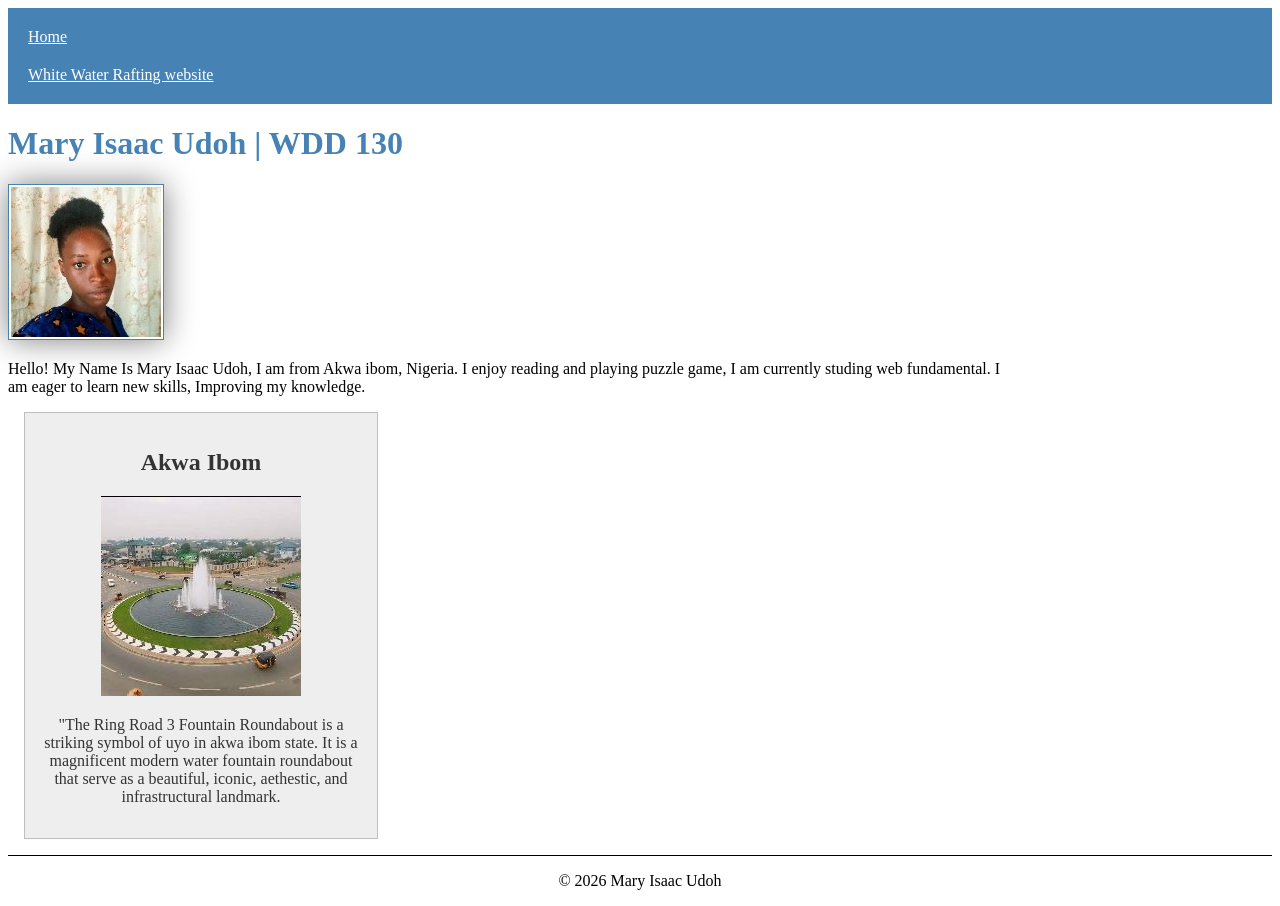
==== index.html @ 7179c858 ""commit"" ====
<!DOCTYPE html>
<html lang="en-US">

<head>
    <meta charset="UTF-8">
    <meta name="viewport" content="width=device-width, initial-scale=1.0">
    <title>Mary Isaac Udoh |WDD 130</title>
    <meta name="description" content="Mary Isaac Udoh BYU-Idaho WDD 130 course home page">
    <meta name="author" content="Mary Isaac Udoh">

    <link rel="stylesheet" href="styles/styles.css">
</head>

<body>
    <header>
        <nav>
            <a href="#">Home</a>
            <a href="wwr/">White Water Rafting website</a>
        </nav>
    </header>
    <main>
        <h1>Mary Isaac Udoh | WDD 130</h1>
        <img src="images/profile.jpg" alt="Mary Isaac Udoh" width="200">
        <p>Hello! My Name Is Mary Isaac Udoh,
            I am from Akwa ibom, Nigeria.
            I enjoy reading and playing puzzle game,
            I am currently studing web fundamental.
            I am eager to learn new skills,
            Improving my knowledge.</p>
    </main>
    <aside>
        <h2>Akwa Ibom</h2>
        <img src="images/akwa-ibom.jpg" alt="Akwa ibom" width="200">
        <p>"The Ring Road 3 Fountain Roundabout
            is a striking symbol of uyo in
            akwa ibom state. It is a magnificent
            modern water fountain roundabout that
            serve as a beautiful, iconic, aethestic,
            and infrastructural landmark.</p>
    </aside>
    <footer>
        <p>&copy; 2026 Mary Isaac Udoh</p>
    </footer>
</body>

</html>
---- styles/styles.css ----
nav {
    background-color: steelblue;
    padding: 10px;
}

nav a {
    color: white;
    padding: 10px;
    display: block;
}

h1 {
    color: steelblue;
}

main img {
    width: 150px;
    height: auto;
    border: 1px solid steelblue;
    padding: 2px;
    box-shadow: 0 0 30px gray;
}

p {
    padding: 0;
}

aside {
    width: 20em;
    margin: 1em;
    border: 1px solid rgba(0, 0, 0, 0.2);
    padding: 1em;
    background-color: #eee;
    color: #333;
    text-align: center;
}

aside img {
    width: 200px;
    height: auto;
}

footer {
    margin-top: 1em;
    border-top: 1px solid #000;
    text-align: center;
}

main {
    max-width: 1000px;
}
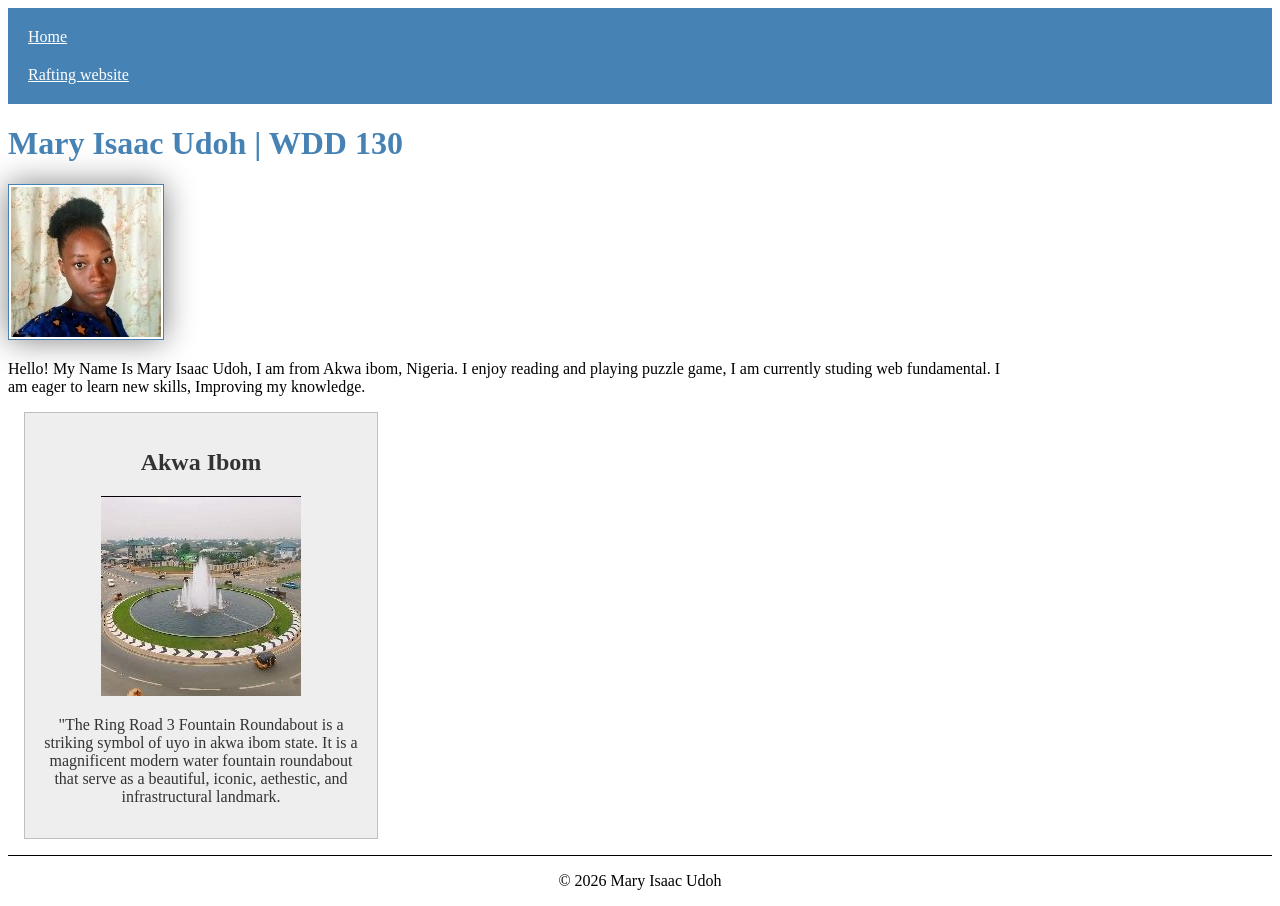
==== commit 728eb369: ""commit"" ====
--- a/index.html
+++ b/index.html
@@ -15,7 +15,7 @@
     <header>
         <nav>
             <a href="#">Home</a>
-            <a href="wwr/">White Water Rafting website</a>
+            <a href="wwr/">Rafting website</a>
         </nav>
     </header>
     <main>
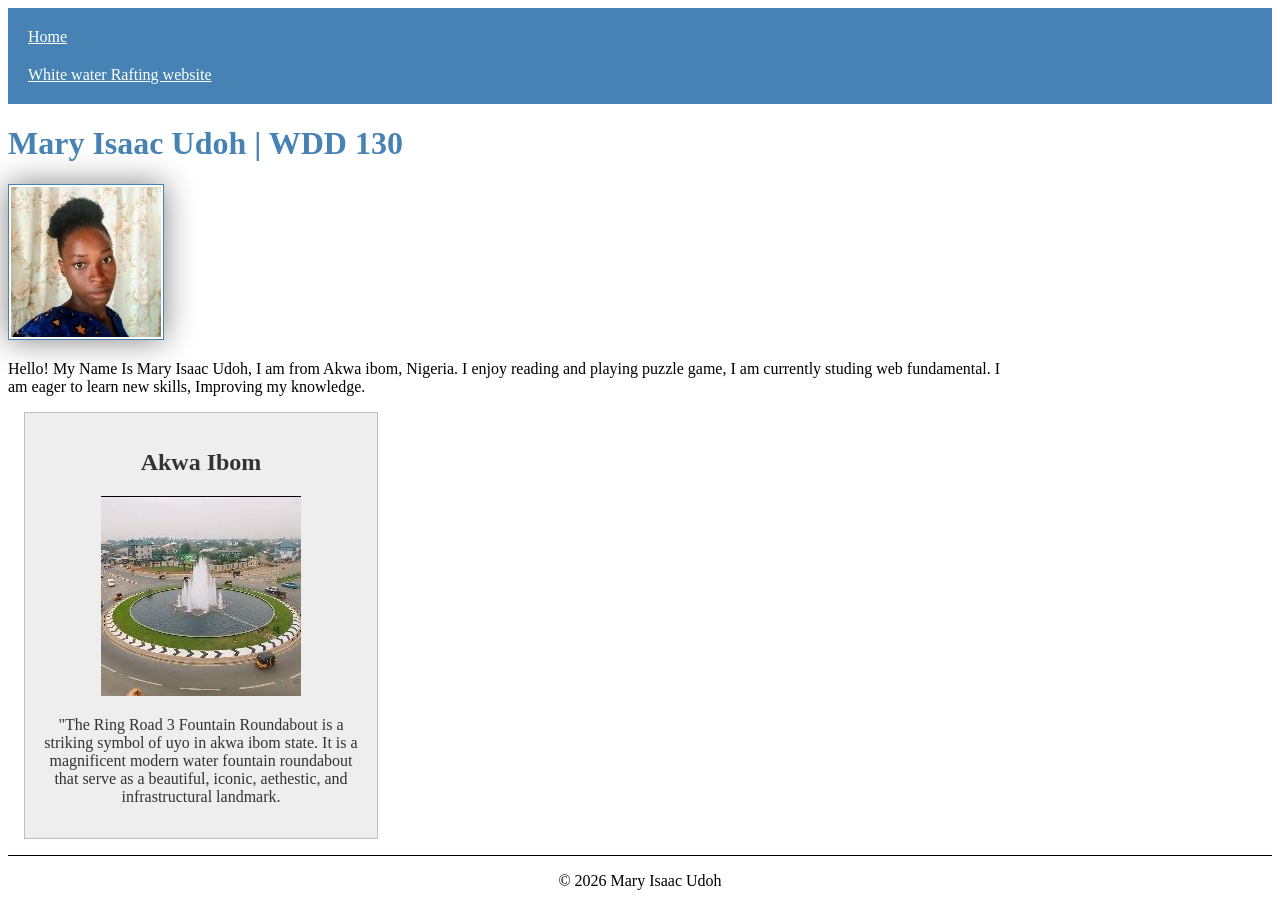
==== commit 0910e6bd: "" Update homepage index.html"" ====
--- a/index.html
+++ b/index.html
@@ -15,7 +15,7 @@
     <header>
         <nav>
             <a href="#">Home</a>
-            <a href="wwr/">Rafting website</a>
+            <a href="wwr/">White water Rafting website</a>
         </nav>
     </header>
     <main>
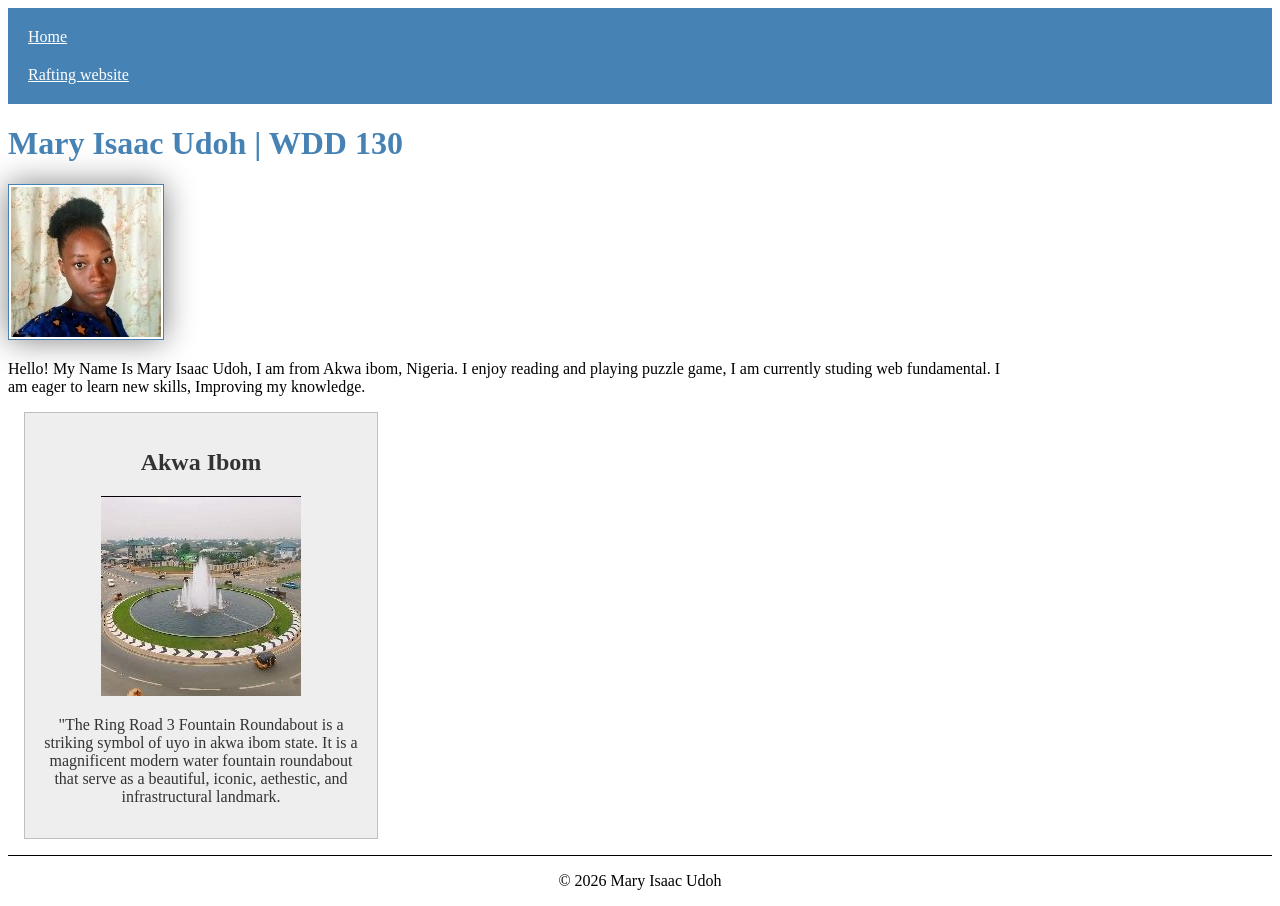
==== commit cce141f6: ""commit"" ====
--- a/index.html
+++ b/index.html
@@ -15,7 +15,7 @@
     <header>
         <nav>
             <a href="#">Home</a>
-            <a href="wwr/">White water Rafting website</a>
+            <a href="# wwr/">Rafting website</a>
         </nav>
     </header>
     <main>
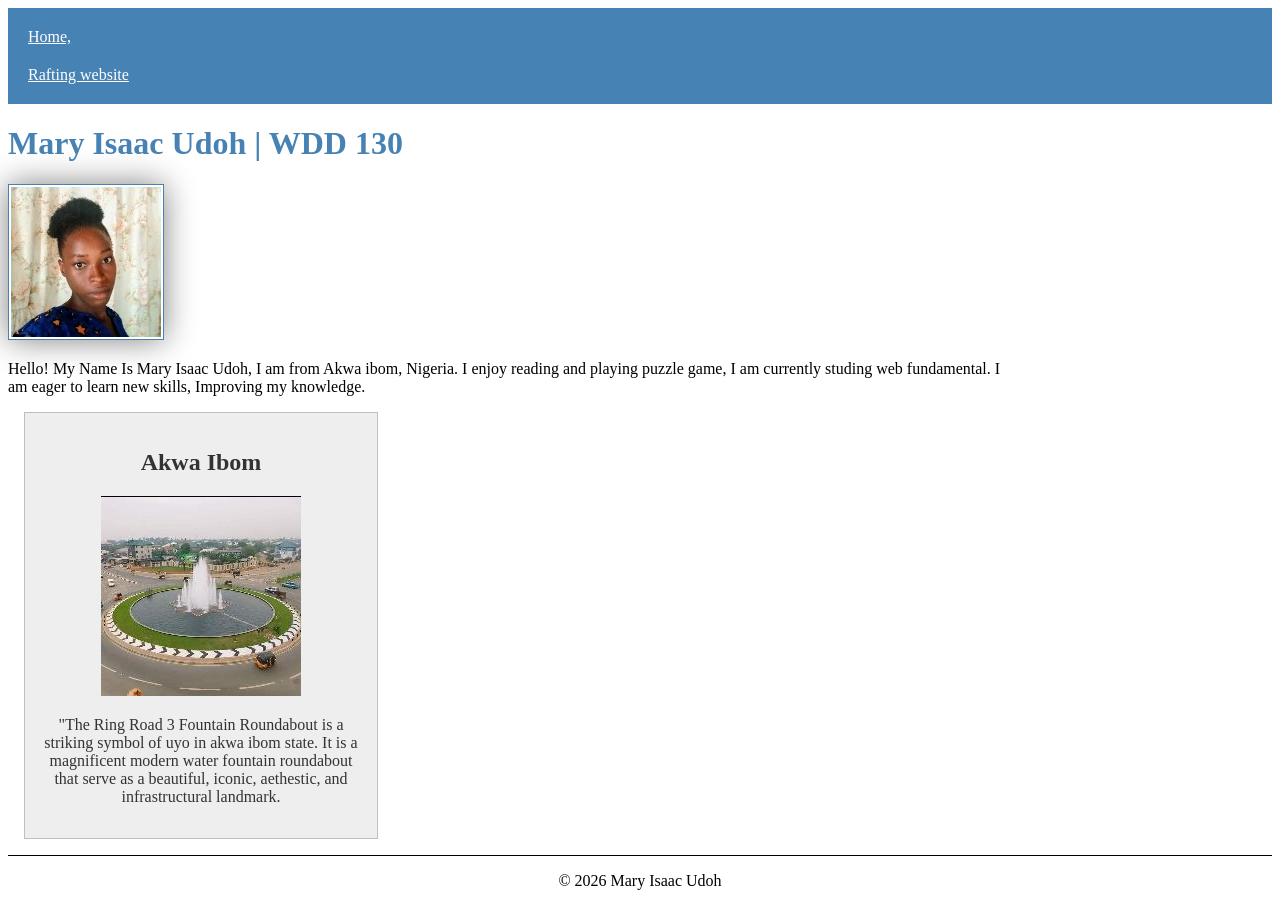
==== commit f1677ca5: ""update Homepage"" ====
--- a/index.html
+++ b/index.html
@@ -14,8 +14,8 @@
 <body>
     <header>
         <nav>
-            <a href="#">Home</a>
-            <a href="# wwr/">Rafting website</a>
+            <a href="#">Home,</a>
+            <a href="wwr/">Rafting website</a>
         </nav>
     </header>
     <main>
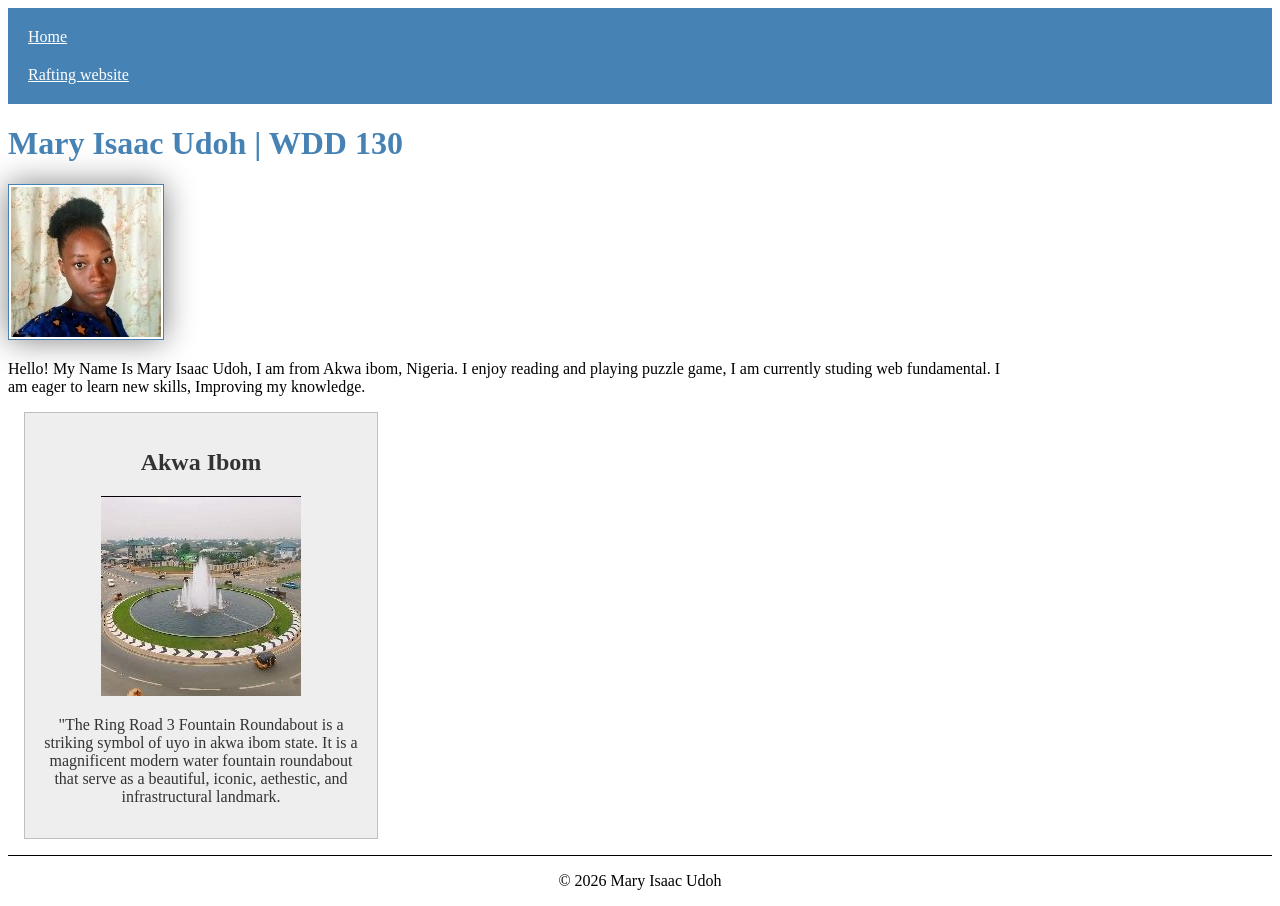
==== commit f4b5be96: ""UPdate Homepage"" ====
--- a/index.html
+++ b/index.html
@@ -14,7 +14,7 @@
 <body>
     <header>
         <nav>
-            <a href="#">Home,</a>
+            <a href="#">Home</a>
             <a href="wwr/">Rafting website</a>
         </nav>
     </header>
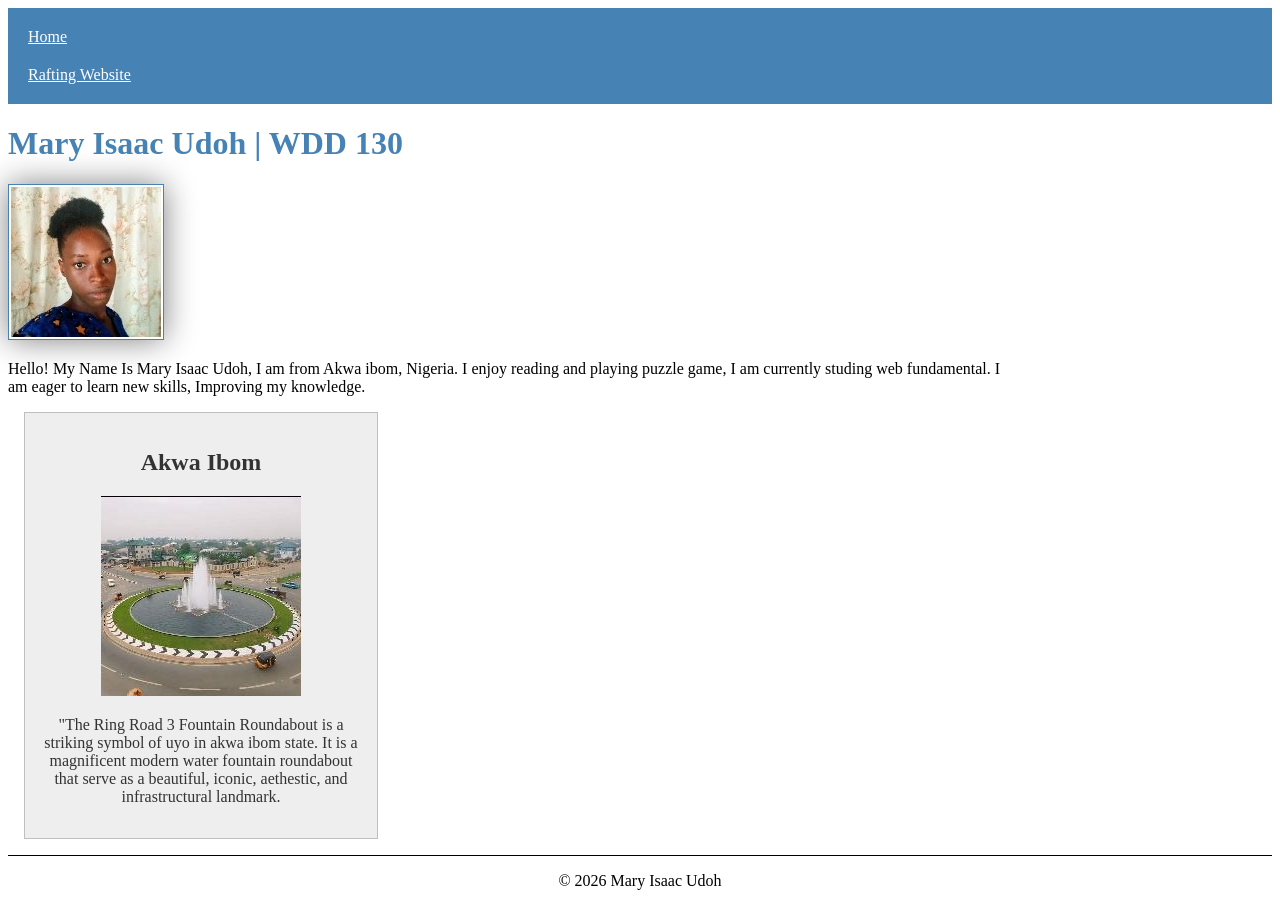
==== commit 113060a3: ""commit"" ====
--- a/index.html
+++ b/index.html
@@ -15,7 +15,7 @@
     <header>
         <nav>
             <a href="#">Home</a>
-            <a href="wwr/">Rafting website</a>
+            <a href="wwr/">Rafting Website</a>
         </nav>
     </header>
     <main>
